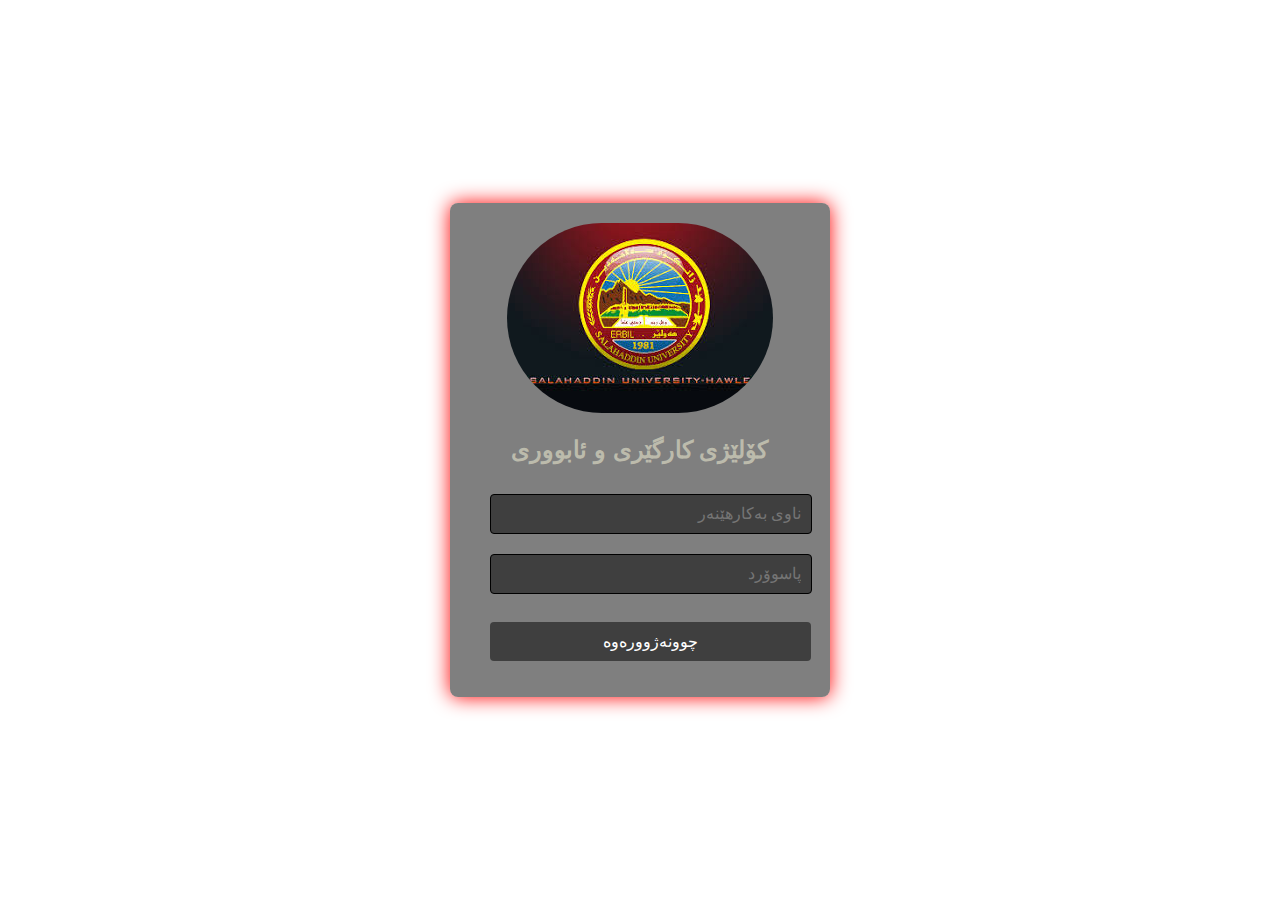
==== index.html @ fda2bc30 "Add files via upload" ====
<!DOCTYPE html>
<html lang="ku">
<head>
    <meta charset="UTF-8">
    <meta name="viewport" content="width=device-width, initial-scale=1.0">
    <title>فۆڕمی لۆگین</title>
    <style>
        body {
            font-family: Arial, sans-serif;
         
            display: flex;
            justify-content: center;
            align-items: center;
            height: 100vh;
            margin: 0;
            text-shadow: 0px 0px 10px 0px red;    
            margin: 0;
        padding: 0;
        font-family: Arial, sans-serif;
        animation: gradientBG 15s ease infinite; /* ئەنیمەیشن */
        text-align: right;
        
        }
html,body{
    background-image: url('http://getwallpapers.com/wallpaper/full/a/5/d/544750.jpg');
background-size: cover;
background-repeat: no-repeat;
height: 100%;
font-family: 'Numans', sans-serif;
}
input{
    color: aliceblue;
}
      .login-container {
            background-color: rgba(0,0,0,0.5) !important;

            padding: 20px 40px;
            border-radius: 8px;
            box-shadow: 0px 0px 20px 0px red;
           
            width: 300px;
            text-align: center;
        }

        .login-container h2 {
            margin-bottom: 20px;
            color: #bcbbac;
        }

        :hover.login-container input[type="text"],
        :hover.login-container input[type="password"] {
            box-shadow: 0px 0px 40px 0px yellow;
        transition: 0.9s;}
        .login-container input[type="text"],
        .login-container input[type="password"] {
            width: 100%;
            padding: 10px;
            margin: 10px 0;
            border: 1px solid #000000;
            border-radius: 4px;
            font-size: 16px;
            text-align: right;
           
            background-color: rgba(0,0,0,0.5) !important;
        }

        .login-container input[type="submit"] {
            width: 321px;
            padding: 10px;
            background-color: rgba(0,0,0,0.5) !important;
            border: none;
            border-radius: 4px;
            color: #fff;
            font-size: 16px;
            cursor: pointer;
            
        }
        :hover.login-container input[type="submit"]{
box-shadow: 0px 0px 20px 0px red;
transition: 0.5s;
        }
        .login-container input[type="submit"]:hover {
            background-color: #218838;
            
        }

        .login-container .error-message {
            color: red;
            margin-top: 10px;
        }
        img{
          border-radius: 400px;
        }
        .password-container {
    position: relative;
    width: 100%;
}

.toggle-password {
    position: absolute;
    right: 10px;
    top: 50%;
    transform: translateY(-50%);
    cursor: pointer;
    font-size: 18px;
    color: #333;
}

.toggle-password:hover {
    color: #007bff;
}
    </style>
</head>
<body>

    <div class="login-container">
        <img src="sa.jpg" alt="">
        <h2>کۆلێژی کارگێری و ئابووری</h2>
        <form id="loginForm">
            <input type="text" id="username" placeholder="ناوی بەکارهێنەر" required>
            <div class="password-container">
                <input type="password" id="password" placeholder="پاسوۆرد" required>
                <span class="toggle-password" onclick="togglePasswordVisibility()"></span>
            </div>
            <br>
            <input type="submit" value="چوونەژوورەوە">
        </form>
        
        <p class="error-message" id="errorMessage"></p>
    </div>

    <script>
        document.getElementById('loginForm').addEventListener('submit', function(event) {
            event.preventDefault();

            var username = document.getElementById('username').value;
            var password = document.getElementById('password').value;
            function togglePasswordVisibility() {
    const passwordInput = document.getElementById('password');
    const toggleIcon = document.querySelector('.toggle-password');

    if (passwordInput.type === 'password') {
        passwordInput.type = 'text';
        toggleIcon.textContent = ''; // یان هێمایەکی تر بۆ نیشاندانی پاسوۆرد
    } else {
        passwordInput.type = 'password';
        toggleIcon.textContent = '';
    }
}
            // نموونەی یوزەر و پاسوۆرد
            var correctUsername = "idara.com";
            var correctPassword = "idara1";

            if (username === correctUsername && password === correctPassword) {
                // ئەگەر یوزەر و پاسوۆرد ڕاست بوو، بچۆ بۆ وێبسایتەکە
                window.location.href = "sss.html";
            } else {
                // ئەگەر یوزەر یان پاسوۆرد هەڵە بوو، هەڵە نیشان بدە
                document.getElementById('errorMessage').textContent = "ناوی بەکارهێنەر یان پاسوۆرد هەڵەیە!";
            }
        });
    </script>

</body>
</html>
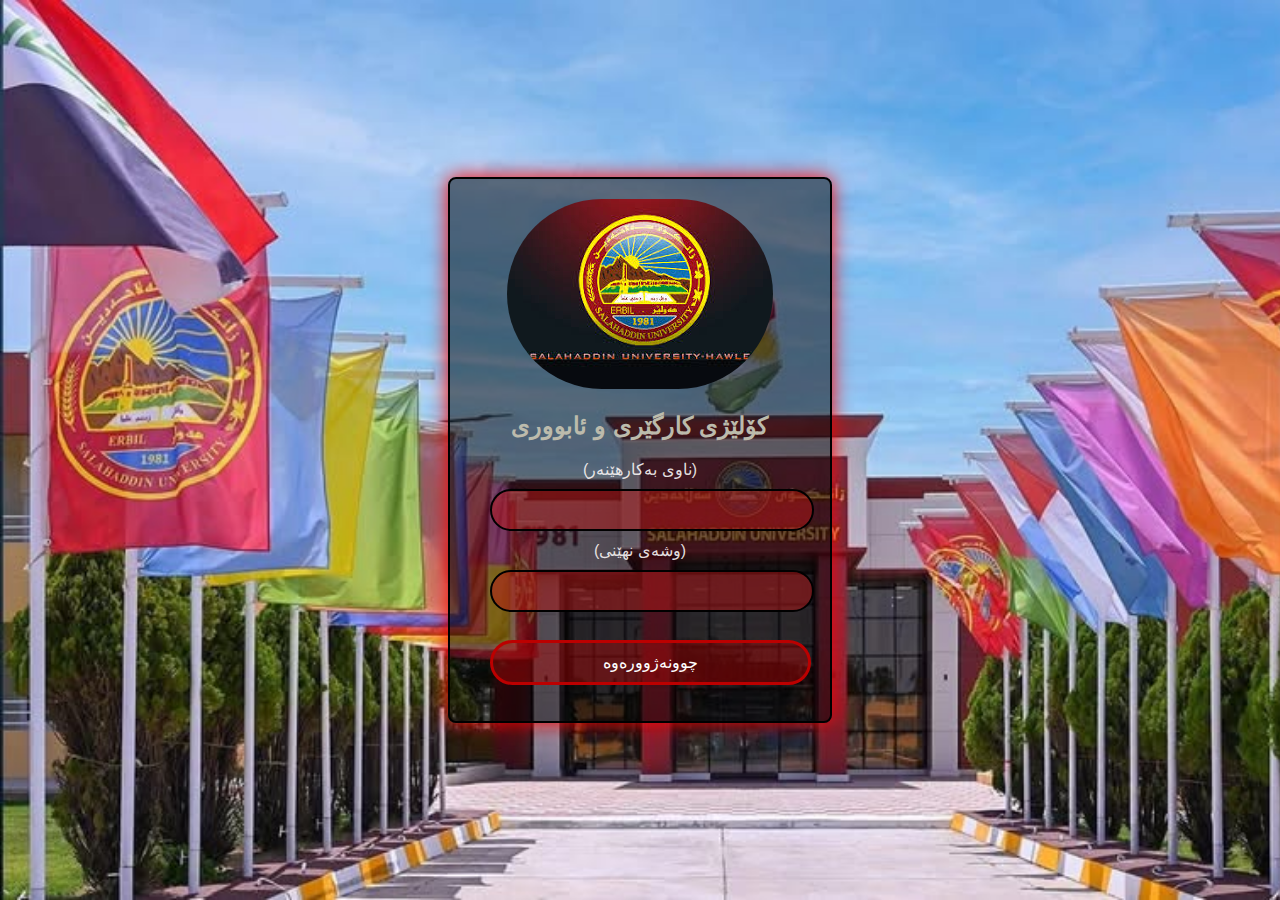
==== commit 082b5f9c: "Add files via upload" ====
--- a/index.html
+++ b/index.html
@@ -6,8 +6,8 @@
     <title>فۆڕمی لۆگین</title>
     <style>
         body {
-            font-family: Arial, sans-serif;
-         
+        background-image: url(saa.jpg);
+        background-color: #cccccc;
             display: flex;
             justify-content: center;
             align-items: center;
@@ -19,10 +19,10 @@
         font-family: Arial, sans-serif;
         animation: gradientBG 15s ease infinite; /* ئەنیمەیشن */
         text-align: right;
-        
+    
         }
 html,body{
-    background-image: url('http://getwallpapers.com/wallpaper/full/a/5/d/544750.jpg');
+ 
 background-size: cover;
 background-repeat: no-repeat;
 height: 100%;
@@ -33,7 +33,7 @@
 }
       .login-container {
             background-color: rgba(0,0,0,0.5) !important;
-
+            border: 2px solid #000000;
             padding: 20px 40px;
             border-radius: 8px;
             box-shadow: 0px 0px 20px 0px red;
@@ -47,32 +47,35 @@
             color: #bcbbac;
         }
 
+
         :hover.login-container input[type="text"],
         :hover.login-container input[type="password"] {
             box-shadow: 0px 0px 40px 0px yellow;
         transition: 0.9s;}
         .login-container input[type="text"],
         .login-container input[type="password"] {
+          
             width: 100%;
             padding: 10px;
             margin: 10px 0;
-            border: 1px solid #000000;
-            border-radius: 4px;
+            border: 2px solid #000000;
+            border-radius: 100px;
             font-size: 16px;
             text-align: right;
            
-            background-color: rgba(0,0,0,0.5) !important;
+            background-color: rgba(181, 21, 21, 0.5) !important;
         }
 
         .login-container input[type="submit"] {
             width: 321px;
             padding: 10px;
-            background-color: rgba(0,0,0,0.5) !important;
-            border: none;
-            border-radius: 4px;
+            background-color: rgba(185, 4, 4, 0.413) !important;
+            
+            border-radius: 90px;
             color: #fff;
             font-size: 16px;
             cursor: pointer;
+            border: 3px solid rgb(188, 0, 0);
             
         }
         :hover.login-container input[type="submit"]{
@@ -109,6 +112,12 @@
 .toggle-password:hover {
     color: #007bff;
 }
+label{
+    color: #f7f3f3e7;
+    direction: rtl;
+    text-align: left;
+    font-family: Impact, Haettenschweiler, 'Arial Narrow Bold', sans-serif;
+}
     </style>
 </head>
 <body>
@@ -117,9 +126,11 @@
         <img src="sa.jpg" alt="">
         <h2>کۆلێژی کارگێری و ئابووری</h2>
         <form id="loginForm">
-            <input type="text" id="username" placeholder="ناوی بەکارهێنەر" required>
+            <label for="">(ناوی بەکارهێنەر)</label>
+            <input type="text" id="username"   required>
             <div class="password-container">
-                <input type="password" id="password" placeholder="پاسوۆرد" required>
+                <label for="">(وشەی نهێنی)</label>
+                <input type="password" id="password"  required>
                 <span class="toggle-password" onclick="togglePasswordVisibility()"></span>
             </div>
             <br>
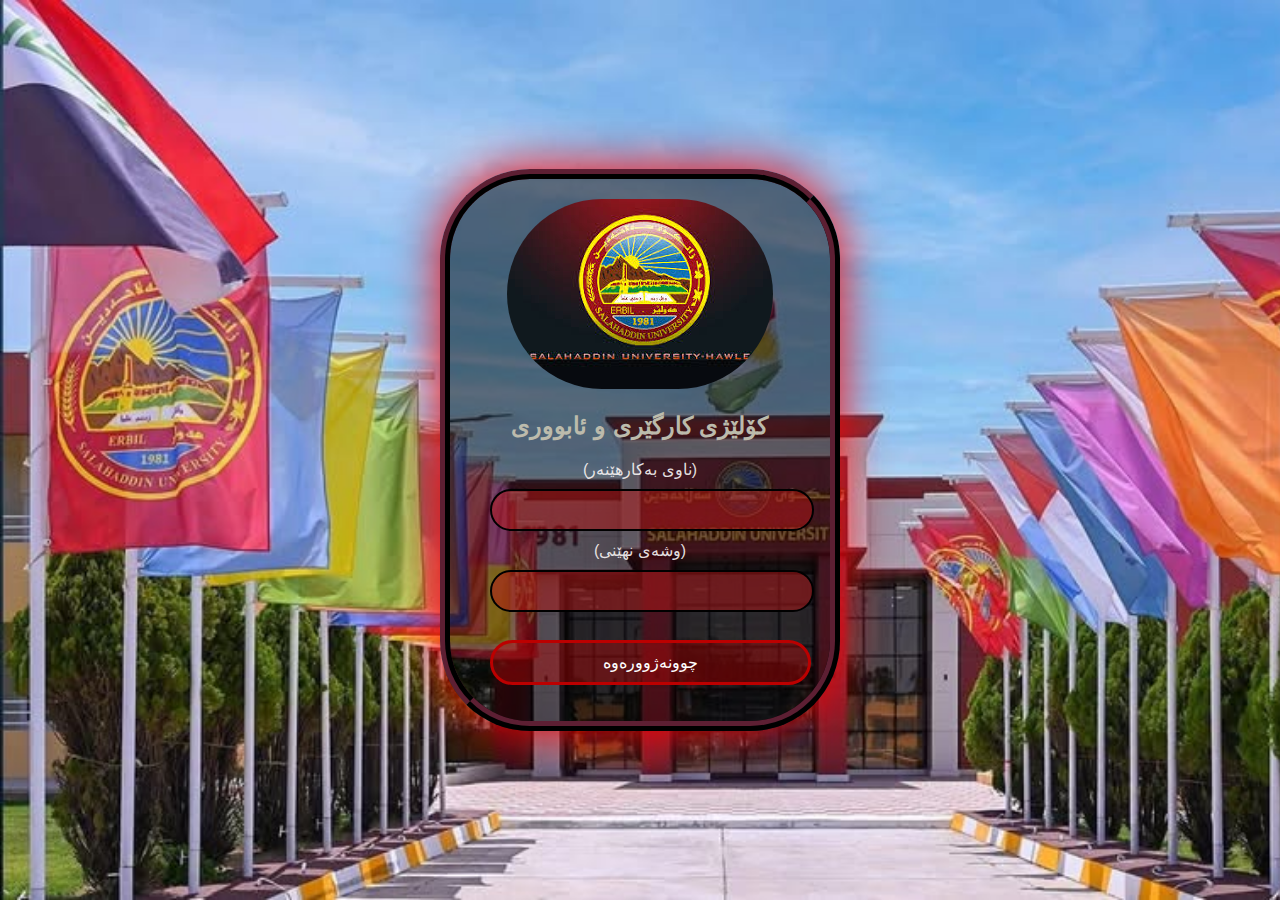
==== commit d28639cb: "Add files via upload" ====
--- a/index.html
+++ b/index.html
@@ -33,10 +33,10 @@
 }
       .login-container {
             background-color: rgba(0,0,0,0.5) !important;
-            border: 2px solid #000000;
+            border: 10px ridge #090305;
             padding: 20px 40px;
-            border-radius: 8px;
-            box-shadow: 0px 0px 20px 0px red;
+            border-radius: 90px;
+            box-shadow: 0px 0px 50px 0px rgb(255, 0, 0);
            
             width: 300px;
             text-align: center;
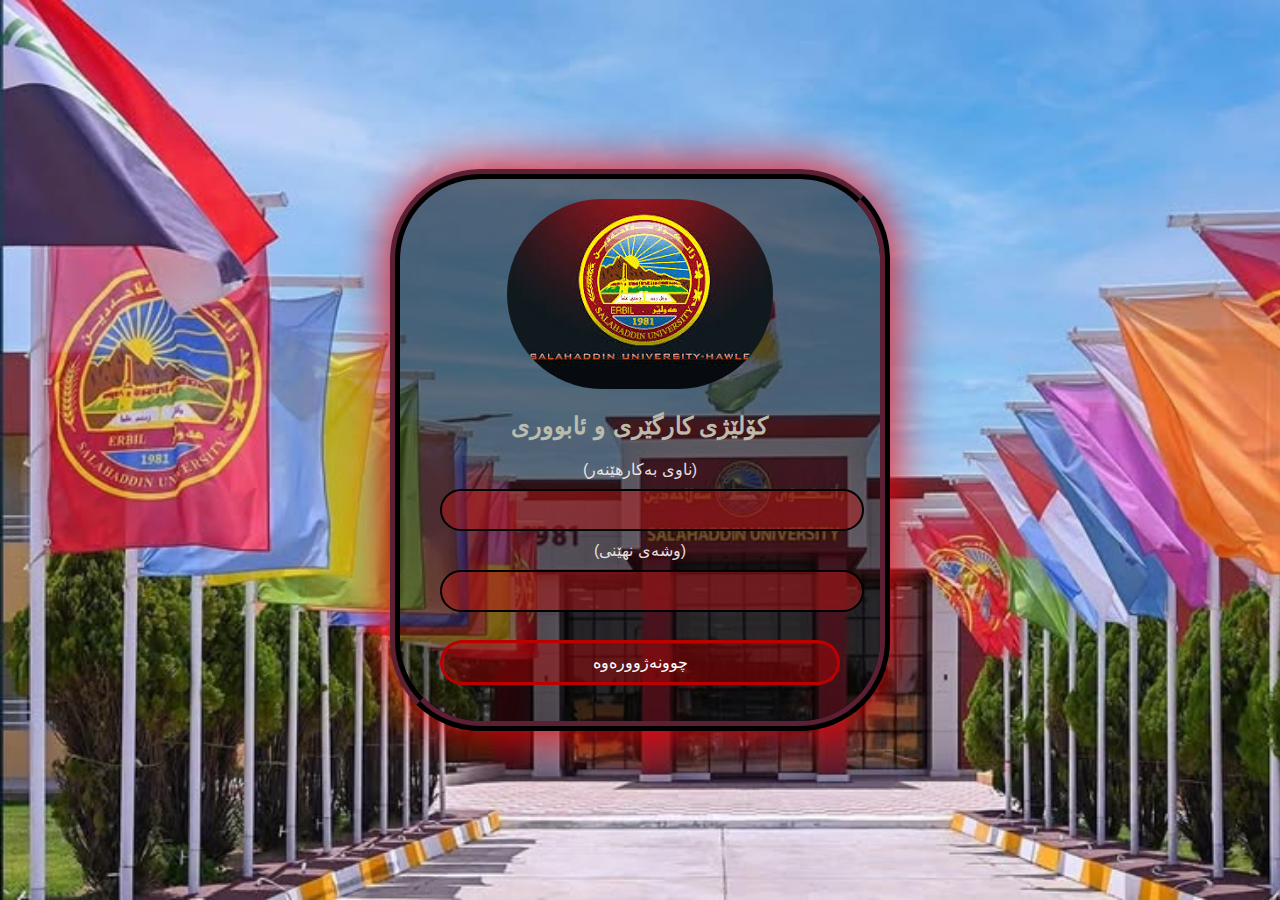
==== commit 4fbcebb1: "Add files via upload" ====
--- a/index.html
+++ b/index.html
@@ -6,39 +6,38 @@
     <title>فۆڕمی لۆگین</title>
     <style>
         body {
-        background-image: url(saa.jpg);
-        background-color: #cccccc;
+            background-image: url(saa.jpg);
+            background-color: #cccccc;
             display: flex;
             justify-content: center;
             align-items: center;
             height: 100vh;
             margin: 0;
-            text-shadow: 0px 0px 10px 0px red;    
-            margin: 0;
-        padding: 0;
-        font-family: Arial, sans-serif;
-        animation: gradientBG 15s ease infinite; /* ئەنیمەیشن */
-        text-align: right;
-    
+            text-shadow: 0px 0px 10px 0px red;
+            font-family: Arial, sans-serif;
+            animation: gradientBG 15s ease infinite;
+            text-align: right;
         }
-html,body{
- 
-background-size: cover;
-background-repeat: no-repeat;
-height: 100%;
-font-family: 'Numans', sans-serif;
-}
-input{
-    color: aliceblue;
-}
-      .login-container {
-            background-color: rgba(0,0,0,0.5) !important;
+
+        html, body {
+            background-size: cover;
+            background-repeat: no-repeat;
+            height: 100%;
+            font-family: 'Numans', sans-serif;
+        }
+
+        input {
+            color: aliceblue;
+        }
+
+        .login-container {
+            background-color: rgba(0, 0, 0, 0.5) !important;
             border: 10px ridge #090305;
             padding: 20px 40px;
             border-radius: 90px;
             box-shadow: 0px 0px 50px 0px rgb(255, 0, 0);
-           
-            width: 300px;
+            width: 90%; /* پانایی کۆنتەینەر بۆ مۆبایل */
+            max-width: 400px; /* پانایی کۆنتەینەر بۆ لاپتۆپ */
             text-align: center;
         }
 
@@ -47,14 +46,8 @@
             color: #bcbbac;
         }
 
-
-        :hover.login-container input[type="text"],
-        :hover.login-container input[type="password"] {
-            box-shadow: 0px 0px 40px 0px yellow;
-        transition: 0.9s;}
         .login-container input[type="text"],
         .login-container input[type="password"] {
-          
             width: 100%;
             padding: 10px;
             margin: 10px 0;
@@ -62,115 +55,128 @@
             border-radius: 100px;
             font-size: 16px;
             text-align: right;
-           
             background-color: rgba(181, 21, 21, 0.5) !important;
         }
 
         .login-container input[type="submit"] {
-            width: 321px;
+            width: 100%;
             padding: 10px;
             background-color: rgba(185, 4, 4, 0.413) !important;
-            
             border-radius: 90px;
             color: #fff;
             font-size: 16px;
             cursor: pointer;
             border: 3px solid rgb(188, 0, 0);
-            
         }
-        :hover.login-container input[type="submit"]{
-box-shadow: 0px 0px 20px 0px red;
-transition: 0.5s;
-        }
+
         .login-container input[type="submit"]:hover {
             background-color: #218838;
-            
         }
 
         .login-container .error-message {
             color: red;
             margin-top: 10px;
         }
-        img{
-          border-radius: 400px;
+
+        img {
+            border-radius: 400px;
+            max-width: 100%; /* وێنەکە بە شێوەیەکی ڕێژەیی گونجێت */
+            height: auto;
         }
+
         .password-container {
-    position: relative;
-    width: 100%;
-}
+            position: relative;
+            width: 100%;
+        }
 
-.toggle-password {
-    position: absolute;
-    right: 10px;
-    top: 50%;
-    transform: translateY(-50%);
-    cursor: pointer;
-    font-size: 18px;
-    color: #333;
-}
+        .toggle-password {
+            position: absolute;
+            right: 10px;
+            top: 50%;
+            transform: translateY(-50%);
+            cursor: pointer;
+            font-size: 18px;
+            color: #333;
+        }
 
-.toggle-password:hover {
-    color: #007bff;
-}
-label{
-    color: #f7f3f3e7;
-    direction: rtl;
-    text-align: left;
-    font-family: Impact, Haettenschweiler, 'Arial Narrow Bold', sans-serif;
-}
+        .toggle-password:hover {
+            color: #007bff;
+        }
+
+        label {
+            color: #f7f3f3e7;
+            direction: rtl;
+            text-align: left;
+            font-family: Impact, Haettenschweiler, 'Arial Narrow Bold', sans-serif;
+        }
+
+        /* Media Queries بۆ مۆبایل */
+        @media only screen and (max-width: 600px) {
+            .login-container {
+                padding: 15px;
+                border-radius: 50px;
+            }
+
+            .login-container h2 {
+                font-size: 1.5em;
+            }
+
+            .login-container input[type="text"],
+            .login-container input[type="password"] {
+                font-size: 14px;
+            }
+
+            .login-container input[type="submit"] {
+                font-size: 14px;
+            }
+        }
     </style>
 </head>
 <body>
-
     <div class="login-container">
         <img src="sa.jpg" alt="">
         <h2>کۆلێژی کارگێری و ئابووری</h2>
         <form id="loginForm">
             <label for="">(ناوی بەکارهێنەر)</label>
-            <input type="text" id="username"   required>
+            <input type="text" id="username" required>
             <div class="password-container">
                 <label for="">(وشەی نهێنی)</label>
-                <input type="password" id="password"  required>
+                <input type="password" id="password" required>
                 <span class="toggle-password" onclick="togglePasswordVisibility()"></span>
             </div>
             <br>
             <input type="submit" value="چوونەژوورەوە">
         </form>
-        
         <p class="error-message" id="errorMessage"></p>
     </div>
 
     <script>
         document.getElementById('loginForm').addEventListener('submit', function(event) {
             event.preventDefault();
-
             var username = document.getElementById('username').value;
             var password = document.getElementById('password').value;
+
             function togglePasswordVisibility() {
-    const passwordInput = document.getElementById('password');
-    const toggleIcon = document.querySelector('.toggle-password');
+                const passwordInput = document.getElementById('password');
+                const toggleIcon = document.querySelector('.toggle-password');
+                if (passwordInput.type === 'password') {
+                    passwordInput.type = 'text';
+                    toggleIcon.textContent = '';
+                } else {
+                    passwordInput.type = 'password';
+                    toggleIcon.textContent = '';
+                }
+            }
 
-    if (passwordInput.type === 'password') {
-        passwordInput.type = 'text';
-        toggleIcon.textContent = ''; // یان هێمایەکی تر بۆ نیشاندانی پاسوۆرد
-    } else {
-        passwordInput.type = 'password';
-        toggleIcon.textContent = '';
-    }
-}
-            // نموونەی یوزەر و پاسوۆرد
             var correctUsername = "idara.com";
             var correctPassword = "idara1";
 
             if (username === correctUsername && password === correctPassword) {
-                // ئەگەر یوزەر و پاسوۆرد ڕاست بوو، بچۆ بۆ وێبسایتەکە
                 window.location.href = "sss.html";
             } else {
-                // ئەگەر یوزەر یان پاسوۆرد هەڵە بوو، هەڵە نیشان بدە
                 document.getElementById('errorMessage').textContent = "ناوی بەکارهێنەر یان پاسوۆرد هەڵەیە!";
             }
         });
     </script>
-
 </body>
 </html>